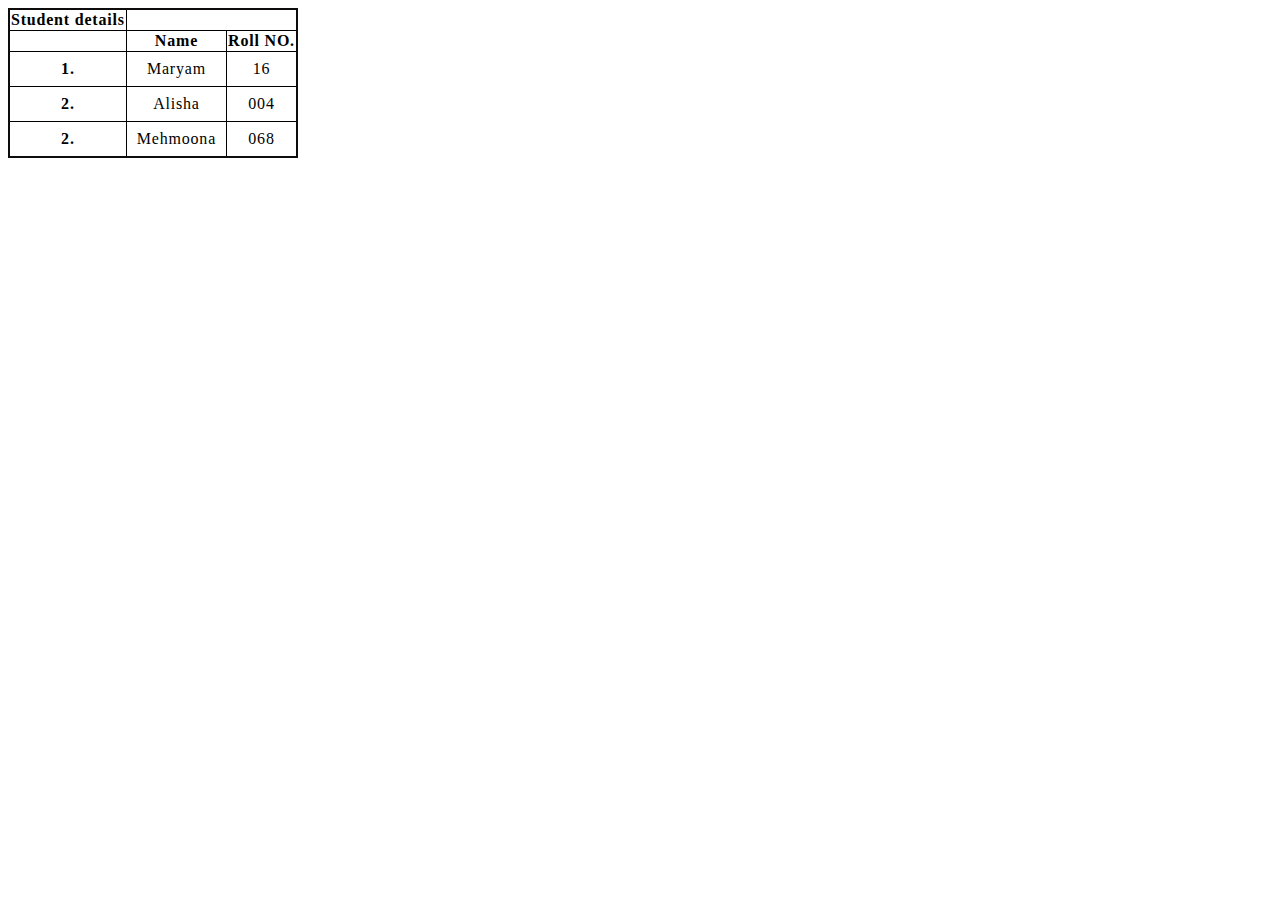
==== index.html @ db49dfd9 "Add other file links" ====
<!DOCTYPE html>
<html lang="en">
<head>
    <meta charset="UTF-8">
    <meta name="viewport" content="width=device-width, initial-scale=1.0">
    <title>My Portfolio</title>
    <link rel="stylesheet" href="style.css">
</head>

<body>
    <!-- <div id="box">
    <h1 >This is my first Page</h1>
<p>This is my css class </p>
<button>
    click me
</button>
</div>
<div>
<br/>

<a href = "/experience.html">Go to experience page</a>
<br>
<a href = "/education.html">Go to education details</a>
<br>
<a href="/project.html">Go to project details</a>
<br>
<a href="https://www.youtube.com/watch?v=HcOc7P5BMi4&list=PPSV"> Youtube link for html</a>
     -->

     


     <table>
      <th>Student details</th>
      <tr>
        <td></td>
      <th scope="col">Name</th>
      <th scope="col">Roll NO.</th>
    </tr>
    <tr>
        <th scope="row">1.</th>
        <td>Maryam</td>
        <td>16</td>
    </tr>
    <tr>
        <th>2.</th>
        <td>Alisha</td>
        <td>004</td>
    </tr>
    <tr>
        <th>2.</th>
        <td>Mehmoona</td>
        <td>068</td>
    </tr>


      



     </table>

     </div>
</body>
</div>

</html>
---- style.css ----
table{
border-collapse: collapse;
border:2px solid #0e0c0c;
letter-spacing: 0.8px;
}
td{
    padding: 8px 10px;
    
}
td{
    text-align: center;
    border: 1px solid black;
}
tr{
    border: 1px solid black;
}
th{
    border: 1px solid black; 
}
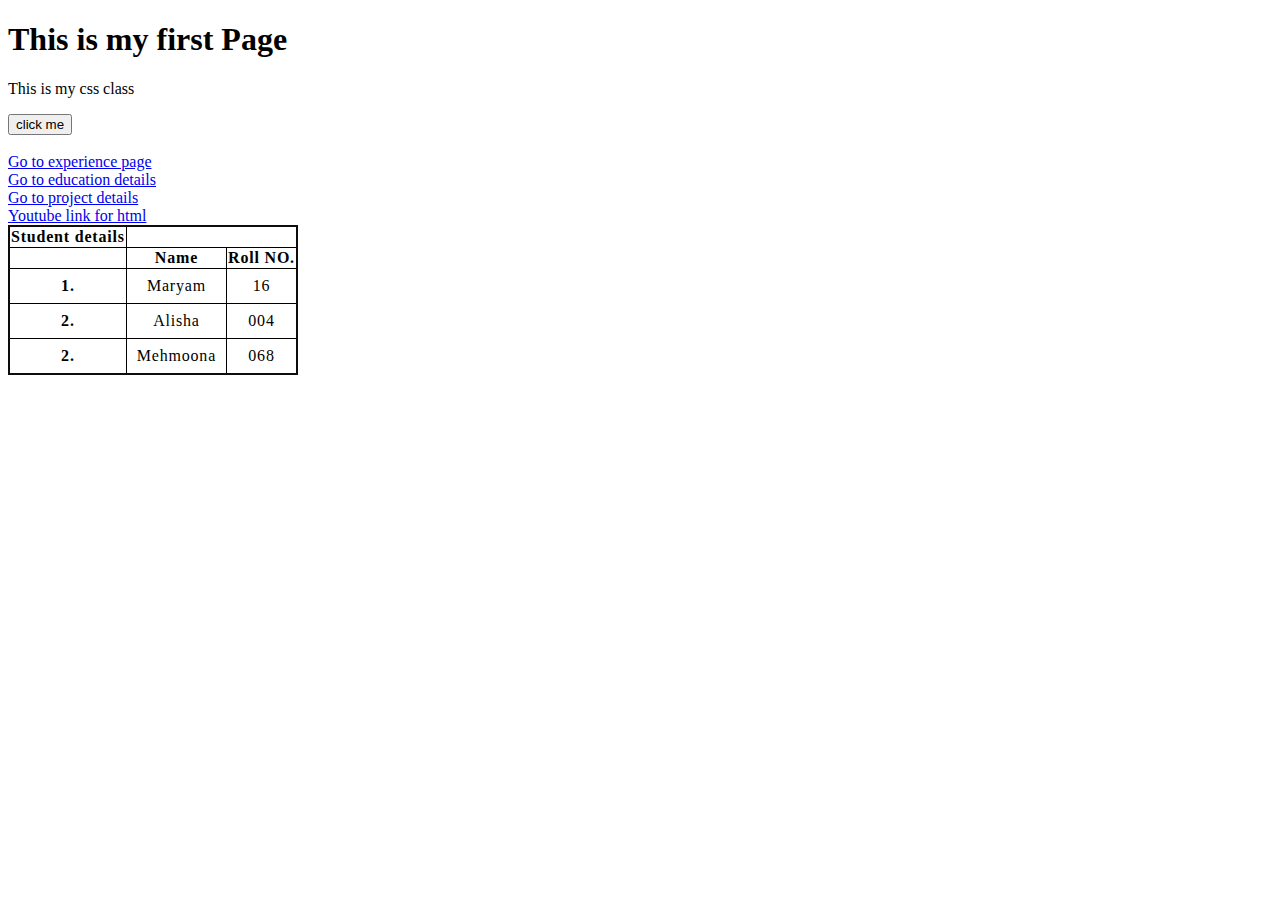
==== commit 25151aff: "add links" ====
--- a/index.html
+++ b/index.html
@@ -8,7 +8,7 @@
 </head>
 
 <body>
-    <!-- <div id="box">
+    <div id="box">
     <h1 >This is my first Page</h1>
 <p>This is my css class </p>
 <button>
@@ -25,7 +25,7 @@
 <a href="/project.html">Go to project details</a>
 <br>
 <a href="https://www.youtube.com/watch?v=HcOc7P5BMi4&list=PPSV"> Youtube link for html</a>
-     -->
+    
 
      
 
